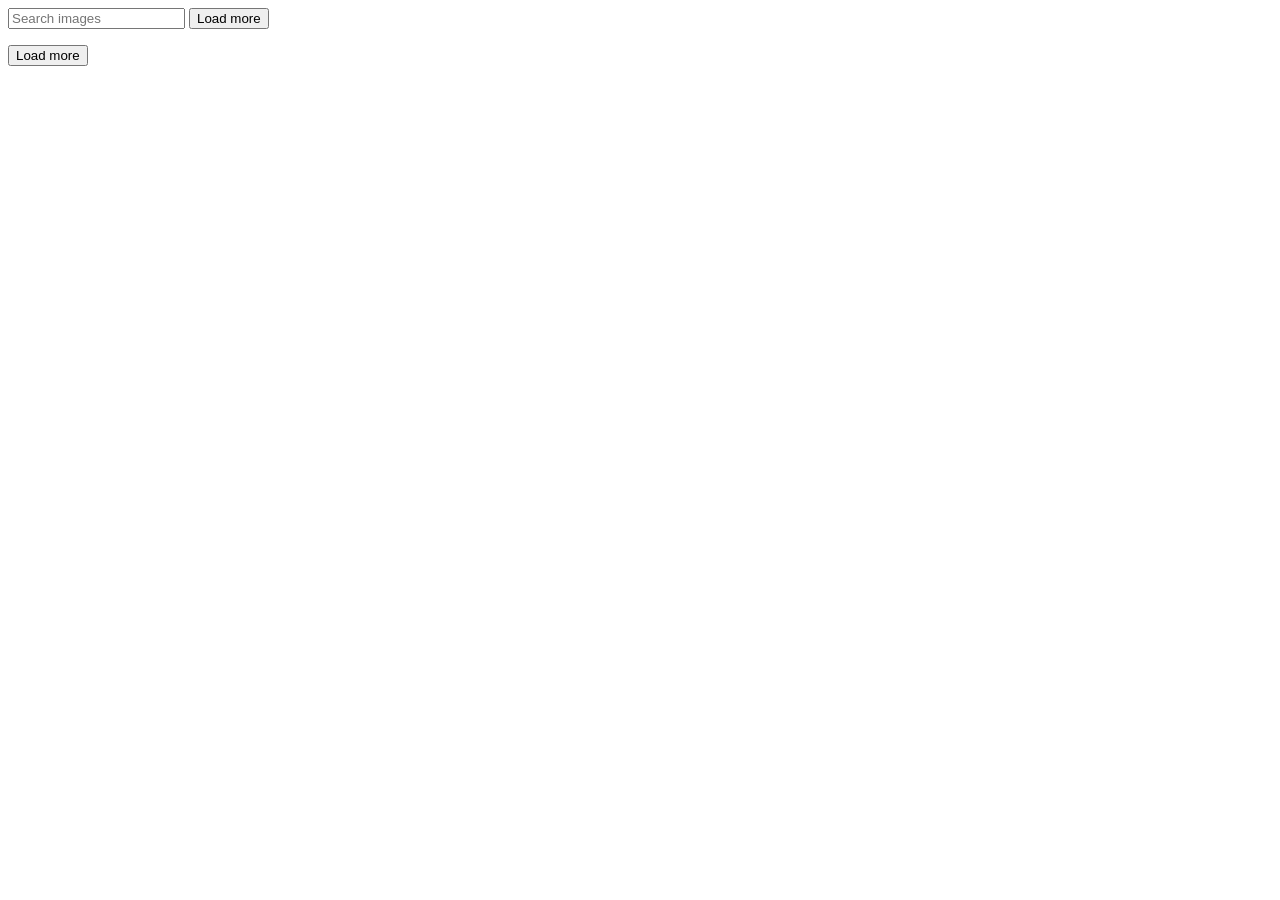
==== index.html @ c354bcb3 "Deploying to gh-pages from @ Toni777D/goit-js-hw-12@9517f0152d1c723980d9ff74be602c64e63fdde2 🚀" ====
<!DOCTYPE html>
<html lang="en">
  <head>
    <meta charset="UTF-8" />
    <link rel="icon" type="image/svg+xml" href="/favicon.svg" />
    <meta name="viewport" content="width=device-width, initial-scale=1.0" />
    <title>Vanilla App Template</title>
    
    <script type="module" crossorigin src="/vanilla-app-template/commonHelpers.js"></script>
    <link rel="modulepreload" crossorigin href="/vanilla-app-template/assets/vendor-3b3b6793.js">
    <link rel="stylesheet" href="/vanilla-app-template/assets/vendor-1cd1f9d9.css">
    <link rel="stylesheet" href="/vanilla-app-template/assets/index-e753b9ac.css">
  </head>
  <body>
    <main>
      <section class="search-section">
        <div class="container">
          <form class="search-form js-search-form" name="serchImageForm">
            <div class="input-group mb-3">
              <input
                class="form-control js-search-input"
                type="text"
                name="searchKeyword"
                placeholder="Search images"
              />
              <button class="btn btn-outline-success" type="submit">
                Load more
              </button>
            </div>
          </form>
        </div>
      </section>

      <section class="gallery">
        <div class="container">
          <ul class="gallery-list js-gallery"></ul>
          <button class="js-load-more is-hidden">Load more</button>
          <div class="loader js-loader is-hidden"></div>
        </div>
      </section>
    </main>

    
  </body>
</html>
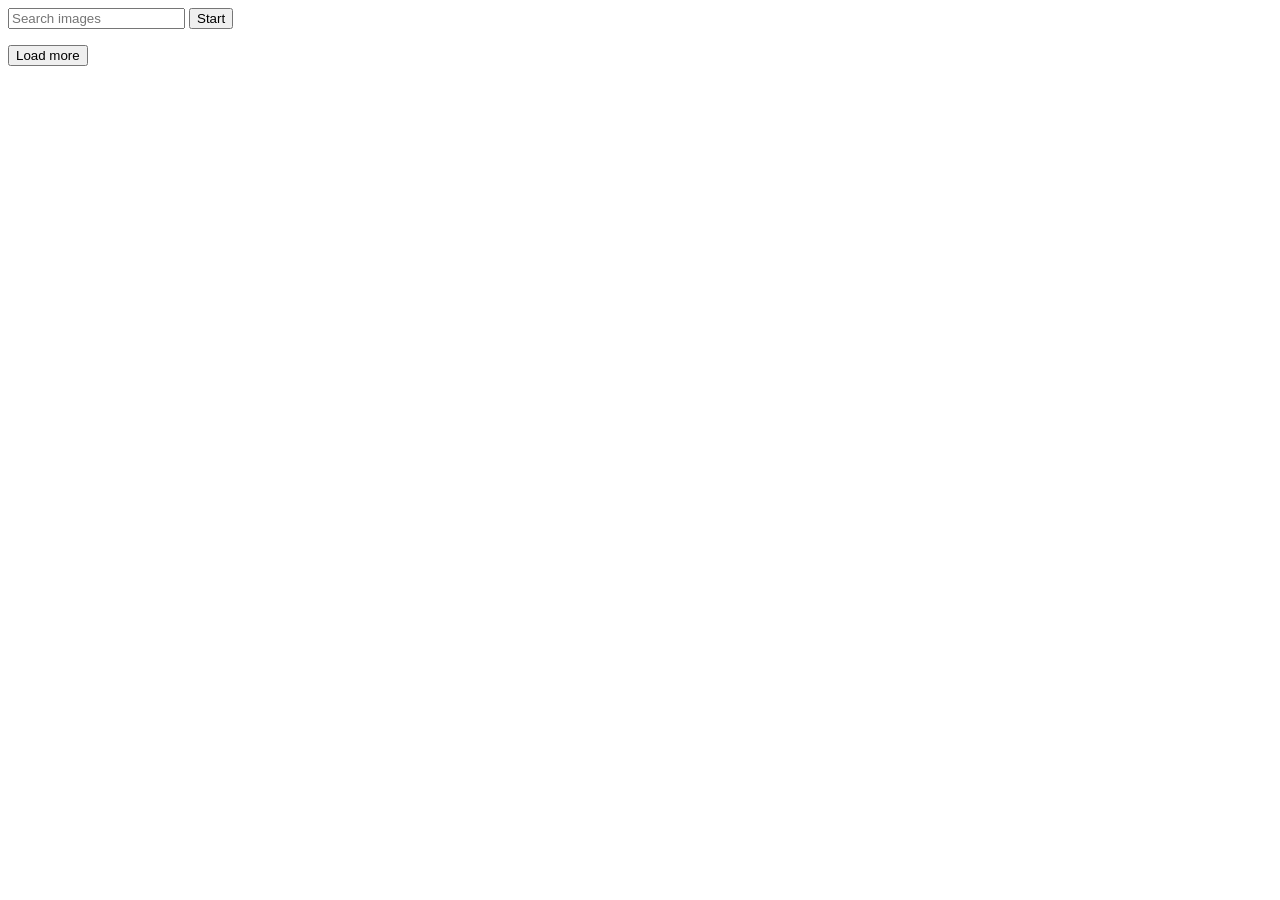
==== commit 8c96f6d0: "Deploying to gh-pages from @ Toni777D/goit-js-hw-12@f2d87301b454e54d4adc536a3e6e215367835675 🚀" ====
--- a/index.html
+++ b/index.html
@@ -6,10 +6,10 @@
     <meta name="viewport" content="width=device-width, initial-scale=1.0" />
     <title>Vanilla App Template</title>
     
-    <script type="module" crossorigin src="/vanilla-app-template/commonHelpers.js"></script>
-    <link rel="modulepreload" crossorigin href="/vanilla-app-template/assets/vendor-3b3b6793.js">
-    <link rel="stylesheet" href="/vanilla-app-template/assets/vendor-1cd1f9d9.css">
-    <link rel="stylesheet" href="/vanilla-app-template/assets/index-e753b9ac.css">
+    <script type="module" crossorigin src="/goit-js-hw-12/commonHelpers.js"></script>
+    <link rel="modulepreload" crossorigin href="/goit-js-hw-12/assets/vendor-3b3b6793.js">
+    <link rel="stylesheet" href="/goit-js-hw-12/assets/vendor-1cd1f9d9.css">
+    <link rel="stylesheet" href="/goit-js-hw-12/assets/index-ceda8e3d.css">
   </head>
   <body>
     <main>
@@ -24,7 +24,7 @@
                 placeholder="Search images"
               />
               <button class="btn btn-outline-success" type="submit">
-                Load more
+                Start
               </button>
             </div>
           </form>
@@ -34,7 +34,7 @@
       <section class="gallery">
         <div class="container">
           <ul class="gallery-list js-gallery"></ul>
-          <button class="js-load-more is-hidden">Load more</button>
+          <button class="js-load-more is-hidden load-more">Load more</button>
           <div class="loader js-loader is-hidden"></div>
         </div>
       </section>
